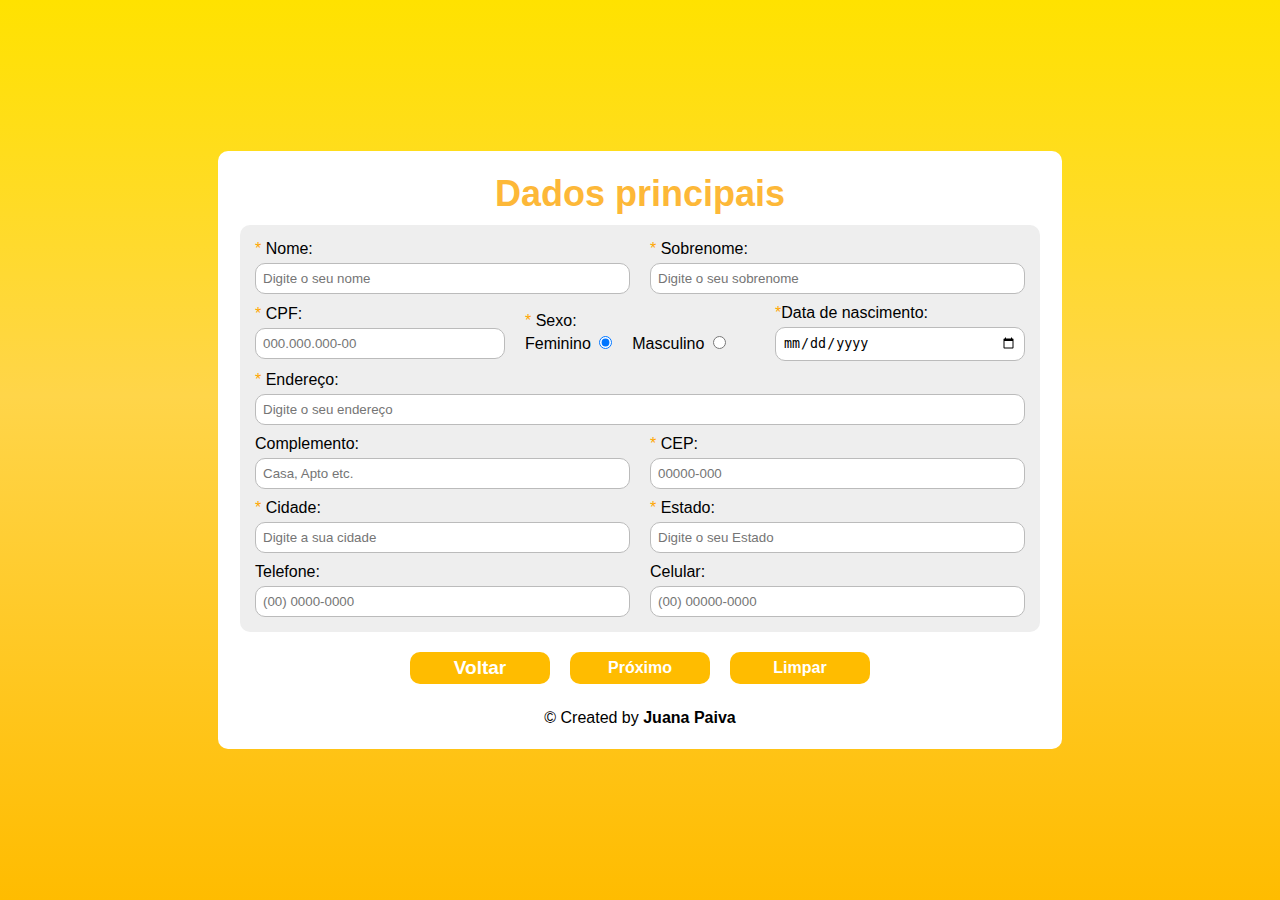
==== datas.html @ 26885995 "Mudando estrutura e dividindo o form em páginas" ====
<!DOCTYPE html>
<html lang="en">
  <head>
    <meta charset="UTF-8">
    <meta name="viewport" content="width=device-width, initial-scale=1.0">

    <title>Dados principais</title>

    <link rel="stylesheet" href="./css/main.css">
    <link rel="stylesheet" href="./css/responsivity.css">
  </head>

  <body class="flex-row">
    <div class="container">
      <header>
        <h1>Dados principais</h1>
      </header>

      <main>
        <form action="./final-page.html" method="POST">
          <section id="datas">
            <div class="row">
              <div class="group">
                <label for="name">
                  <span>*</span>
                  Nome:</label>
                <input type="text" name="name" id="name" placeholder="Digite o seu nome" required="required">
              </div>
              <div class="group">
                <label for="surname">
                  <span>*</span>
                  Sobrenome:</label>
                <input type="text" name="surname" id="surname" placeholder="Digite o seu sobrenome" required="required">
              </div>
            </div>

            <div class="row">
              <div class="group">
                <label for="cpf">
                  <span>*</span>
                  CPF:</label>
                <input type="number" name="cpf" id="cpf" placeholder="000.000.000-00" required="required">
              </div>
              <div class="group">
                <label for="gender">
                  <span>*</span>
                  Sexo:</label>
                <div class="gender flex-row">
                  <div class="female">
                    <label for="f">Feminino</label>
                    <input type="radio" name="gender" id="f" checked="checked">
                  </div>
                  <div class="male">
                    <label for="m">Masculino</label>
                    <input type="radio" name="gender" id="m">
                  </div>
                </div>
              </div>
              <div class="group">
                <label for="birth-date">
                  <span>*</span>Data de nascimento:</label>
                <input type="date" name="birth-date" id="birth-date" required>
              </div>
            </div>

            <div class="row">
              <div class="group">
                <label for="address">
                  <span>*</span>
                  Endereço:</label>
                <input type="text" name="address" id="address" placeholder="Digite o seu endereço" required="required">
              </div>
            </div>

            <div class="row">
              <div class="group">
                <label for="complement">Complemento:</label>
                <input type="text" name="complement" id="complement" placeholder="Casa, Apto etc.">
              </div>
              <div class="group">
                <label for="cep">
                  <span>*</span>
                  CEP:</label>
                <input type="number" name="cep" id="cep" placeholder="00000-000" required="required">
              </div>
            </div>

            <div class="row">
              <div class="group">
                <label for="city">
                  <span>*</span>
                  Cidade:</label>
                <input type="text" name="city" id="city" placeholder="Digite a sua cidade" required="required">
              </div>
              <div class="group">
                <label for="uf">
                  <span>*</span>
                  Estado:</label>
                <input type="text" name="uf" id="uf" placeholder="Digite o seu Estado" required="required">
              </div>
            </div>

            <div class="row">
              <div class="group">
                <label for="phone">Telefone:</label>
                <input type="number" name="phone" id="phone" placeholder="(00) 0000-0000">
              </div>
              <div class="group">
                <label for="cel">Celular:</label>
                <input type="number" name="cel" id="cel" placeholder="(00) 00000-0000">
              </div>
            </div>
          </section>

          <div class="buttons flex-row">
            <a href="./index.html" class="flex-row">Voltar</a>
            <button>Próximo</button>
            <button type="reset">Limpar</button>
          </div>
        </form>
      </main>

      <footer>
        &copy; Created by
        <a href="https://www.linkedin.com/in/juana-paiva/" target="_blank">Juana Paiva</a>
      </footer>
    </div>
  </body>
</html>
---- css/main.css ----
* {
  margin: 0;
}

.flex-row {
  display: flex;
}

.flex-column {
  display: flex;
  flex-direction: column;
}

body {
  justify-content: center;
  align-items: center;
  height: 100vh;
  font-family: 'Gill Sans', 'Gill Sans MT', Calibri, 'Trebuchet MS', sans-serif;
  background: rgb(255,226,0);
  background: linear-gradient(180deg, rgba(255,226,0,1) 0%, rgba(255,213,73,1) 44%, rgba(255,188,0,1) 100%);
}

.container {
  width: 100%;
  max-width: 800px;
  padding: 22px;
  border-radius: 10px;
  background-color: #fff;
}

/* Header */

header {
  width: 100%;
  margin-bottom: 8px;
  text-align: center;
}

h1 {
  font-family: 'Segoe UI', Tahoma, Geneva, Verdana, sans-serif;
  font-size: 36px;
  color: #fdb838;
}

/* Form */

.row {
  display: flex;
  align-items: center;
  padding: 5px;
}

.group {
  display: flex;
  flex-direction: column;
  flex: 1;
}

.group:nth-child(even) {
  margin-left: 20px;
}

input, select, textarea, button {
  padding: 7px;
  border-radius: 10px;
  border: 1px solid #bbb;
}

input:focus, select:focus, textarea:focus {
  outline: 0;
  border: 1px solid #ffa600;
}

label {
  margin-bottom: 5px;
}

span {
  color: #ffa600;
}

.gender label {
  margin-right: 4px;
}

.gender input {
  margin-right: 20px;
}

textarea {
  height: 50px;
  resize: none;
}

#notif-accepted, #terms-accepted {
  margin-right: 10px;
}

/* Second Section */

#datas {
  padding: 10px;
  border-radius: 10px;
  margin: 10px 0;
  background-color: #eee;
}

/* Terms Section */

#terms a {
  font-weight: bold;
  text-decoration: none;
  color: #000;
}

#terms a:hover {
  color: #ffa600;
}

/* Buttons */

.buttons {
  justify-content: center;
}

button,
.buttons a {
  width: 140px;
  border: none;
  margin: 10px 10px 0 10px;

  font-size: 16px;
  font-weight: bold;
  color: #fff;

  background-color: #ffbc00;
}

.buttons a {
  justify-content: center;
  align-items: center;

  border-radius: 10px;

  font-size: 19px;
  text-decoration: none;
  color: #fff;
}

button:hover,
.buttons a:hover {
  background-color: #ffca39;
  cursor: pointer;
}

/* Footer */

footer {
  margin-top: 25px;
  text-align: center;
}

footer a {
  font-weight: bold;
  text-decoration: none;
  color: #000;
  transition: 0.3s;
}

footer a:hover {
  color: #ffa600;
}

/* Success Page */

.success {
  text-align: center;
}
---- css/responsivity.css ----
@media (max-width: 835px) {
  .container {
    margin-left: 20px;
    margin-right: 20px;
  }
}

@media (max-width: 600px) {
  .row {
    display: block;
  }

  .group:nth-child(even) {
    margin-left: 0;
    margin-top: 15px;
  }
}
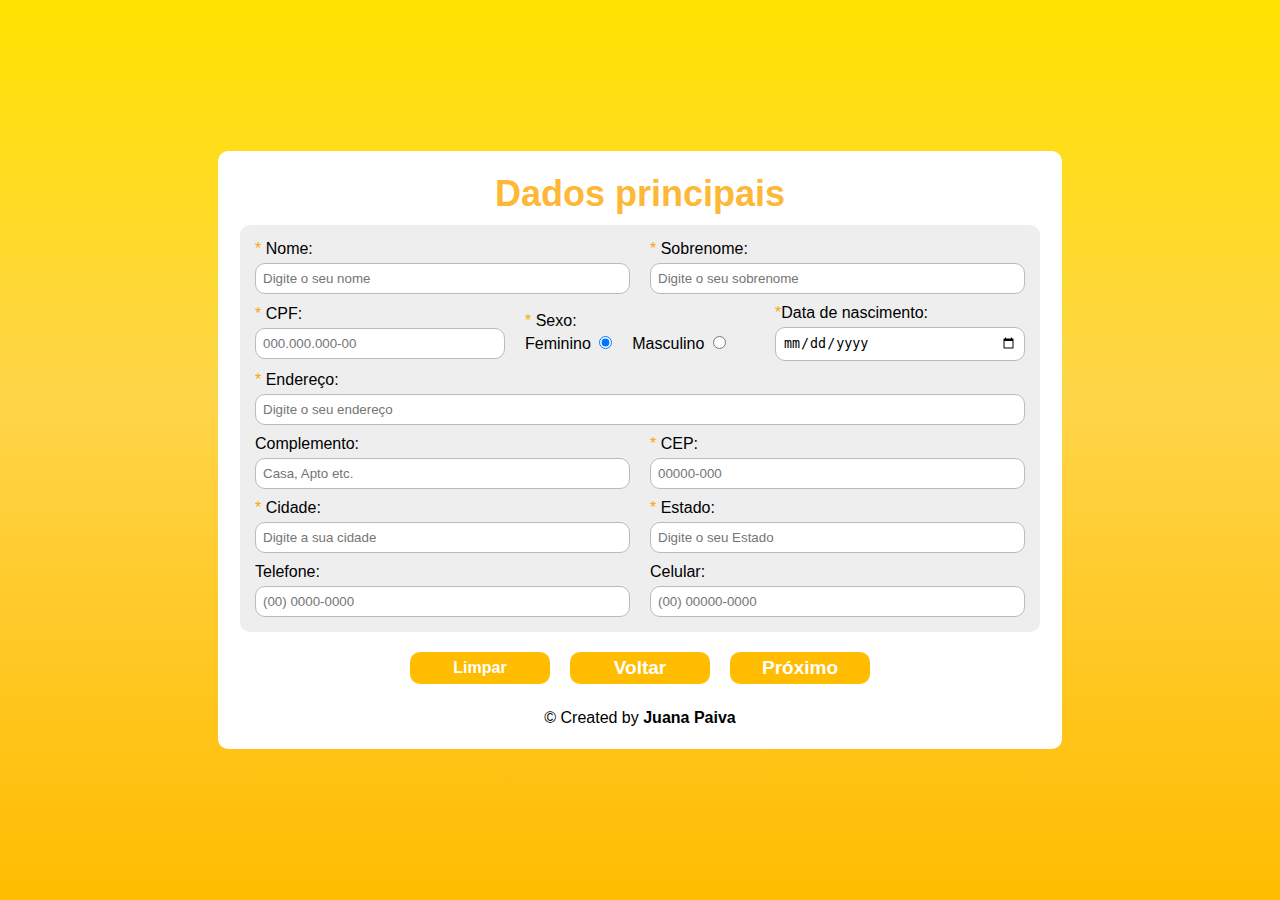
==== commit b94e4259: "Arrumando responsividade e fazendo algumas alterações" ====
--- a/datas.html
+++ b/datas.html
@@ -6,8 +6,8 @@
 
     <title>Dados principais</title>
 
-    <link rel="stylesheet" href="./css/main.css">
-    <link rel="stylesheet" href="./css/responsivity.css">
+    <link rel="stylesheet" href="css/main.css">
+    <link rel="stylesheet" href="css/responsivity.css">
   </head>
 
   <body class="flex-row">
@@ -17,7 +17,8 @@
       </header>
 
       <main>
-        <form action="./final-page.html" method="POST">
+        <!-- Action doesn't work on Github -->
+        <form method="POST">
           <section id="datas">
             <div class="row">
               <div class="group">
@@ -113,9 +114,9 @@
           </section>
 
           <div class="buttons flex-row">
-            <a href="./index.html" class="flex-row">Voltar</a>
-            <button>Próximo</button>
             <button type="reset">Limpar</button>
+            <a href="index.html" class="flex-row">Voltar</a>
+            <a href="final-page.html" class="flex-row">Próximo</a>
           </div>
         </form>
       </main>
--- a/css/main.css
+++ b/css/main.css
@@ -125,7 +125,8 @@
 
 button,
 .buttons a {
-  width: 140px;
+  width: 100%;
+  max-width: 140px;
   border: none;
   margin: 10px 10px 0 10px;
 
--- a/css/responsivity.css
+++ b/css/responsivity.css
@@ -1,4 +1,7 @@
 @media (max-width: 835px) {
+  body {
+    padding: 24px 0;
+  }
   .container {
     margin-left: 20px;
     margin-right: 20px;
@@ -6,6 +9,10 @@
 }
 
 @media (max-width: 600px) {
+  body {
+    height: 100%;
+  
+  }
   .row {
     display: block;
   }
@@ -14,4 +21,16 @@
     margin-left: 0;
     margin-top: 15px;
   }
+}
+
+@media (max-width: 420px) {
+  h1 {
+    font-size: 32px;
+  }
+
+  button,
+  .buttons a {
+    margin-left: 3px;
+    margin-right: 3px;
+  }
 }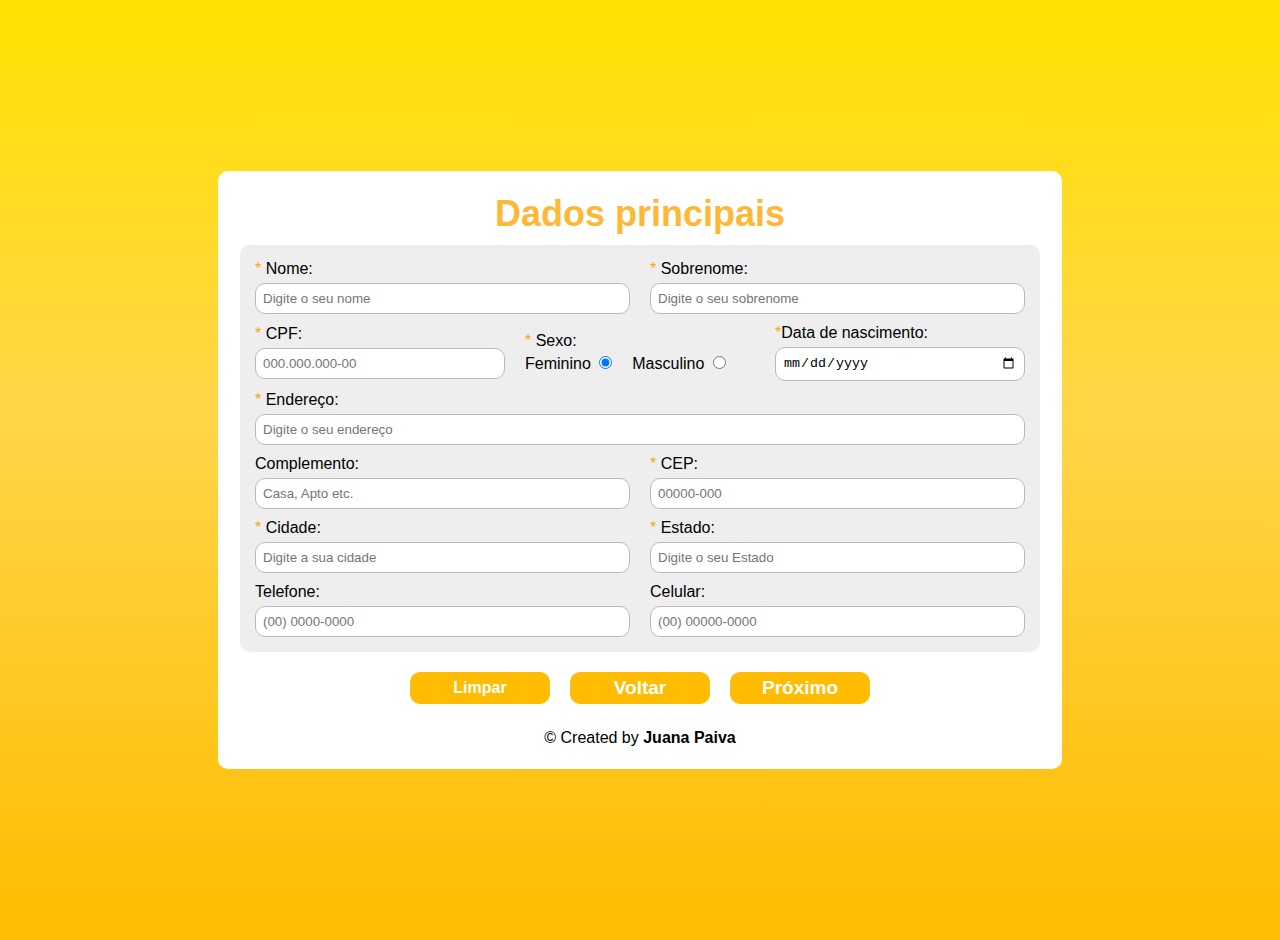
==== commit 9036aa99: "Adicionando id ao body da page Dados Principais" ====
--- a/datas.html
+++ b/datas.html
@@ -10,7 +10,7 @@
     <link rel="stylesheet" href="css/responsivity.css">
   </head>
 
-  <body class="flex-row">
+  <body id="datas" class="flex-row">
     <div class="container">
       <header>
         <h1>Dados principais</h1>
--- a/css/responsivity.css
+++ b/css/responsivity.css
@@ -9,7 +9,7 @@
 }
 
 @media (max-width: 600px) {
-  body {
+  #datas {
     height: 100%;
   
   }
